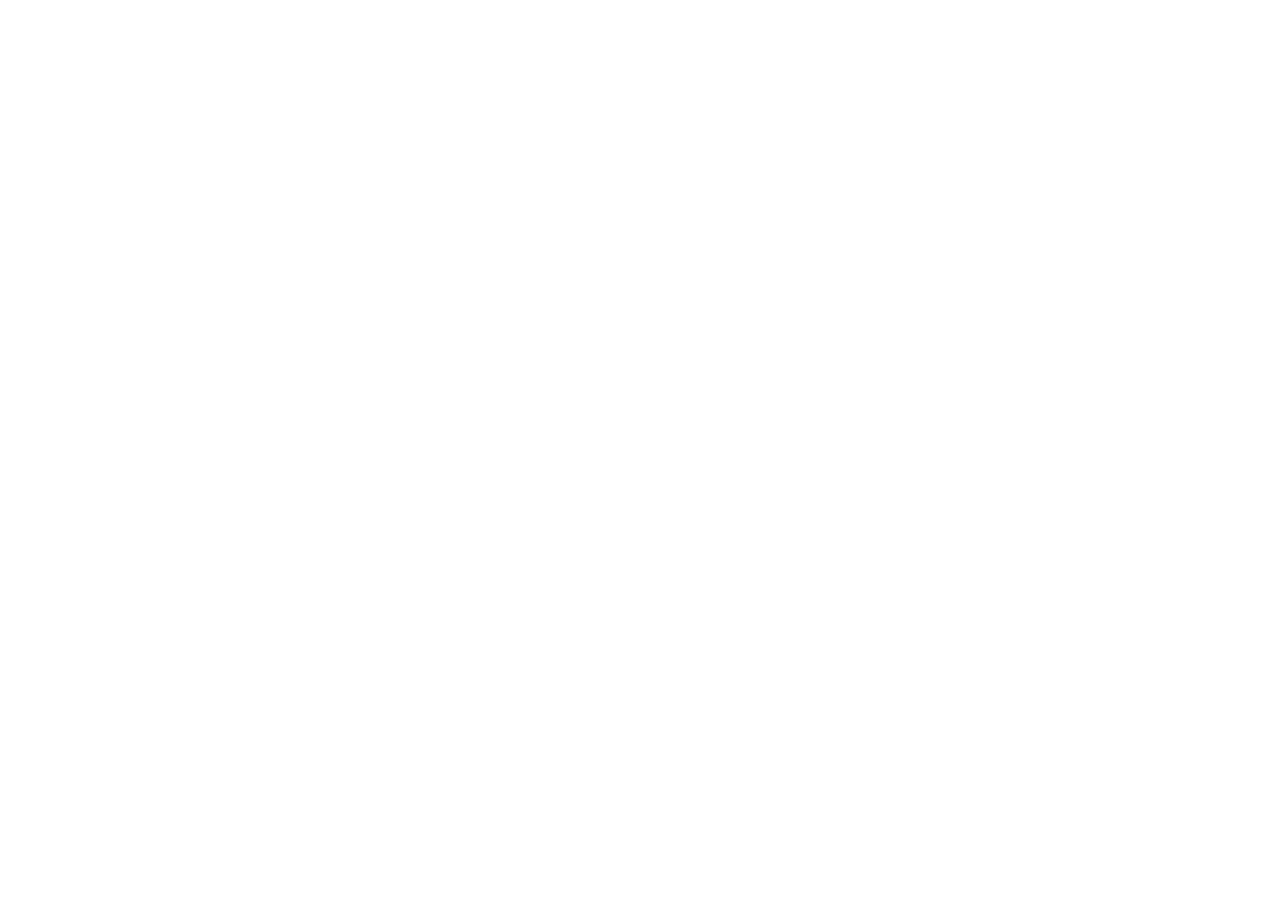
==== mod3-solution/index.html @ f79af6c8 "m3 new" ====
<!DOCTYPE html>
<html lang="en">
<head>
	<meta charset="uft-8">
	<meta name="viewport" content="width=device-width, initial-scale=1">

<title></title>
<link rel="stylesheet" href="main.css">

</head>
<body>
<p></p>
<p></p>
</body>
</html>
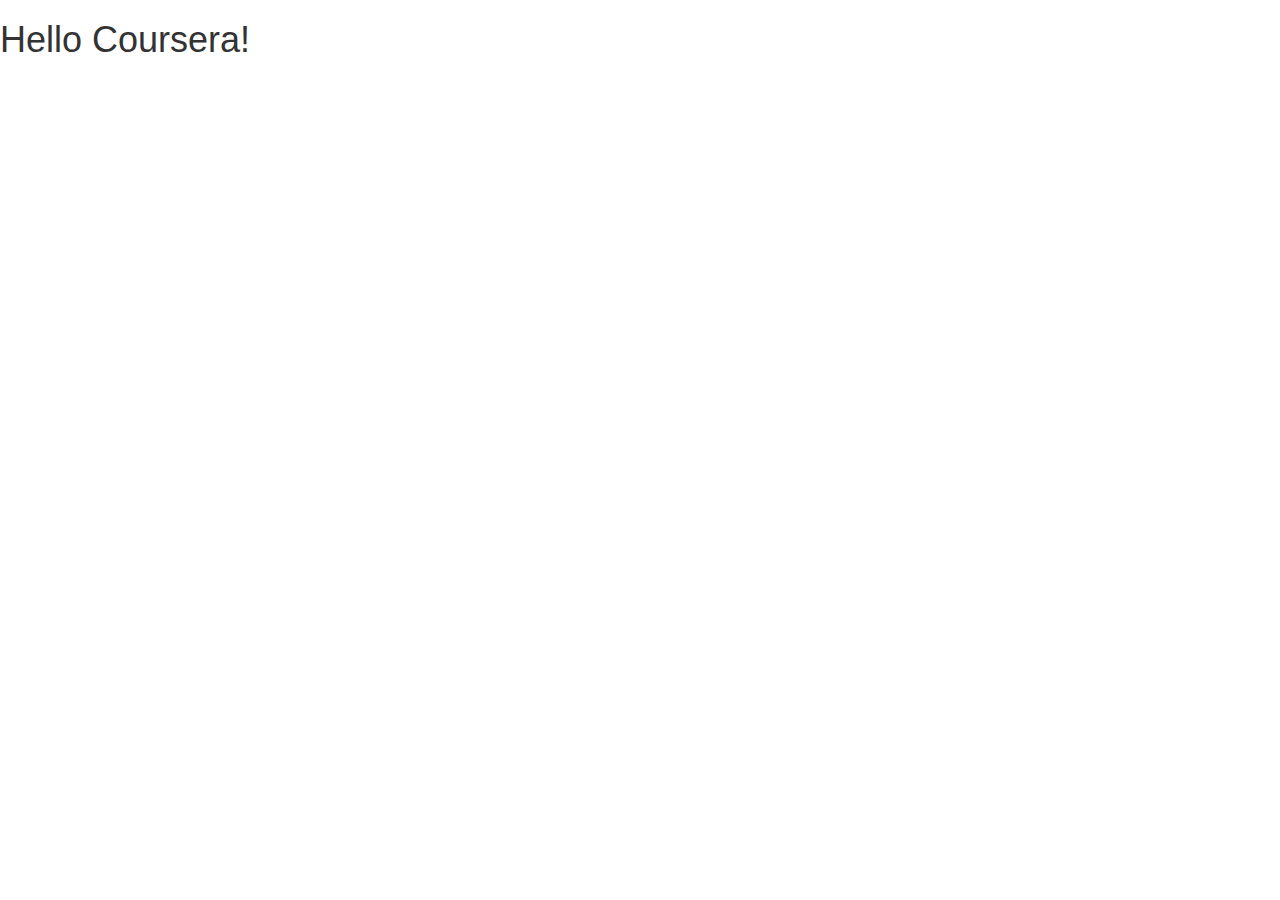
==== commit 6b7e4e60: "2" ====
--- a/mod3-solution/index.html
+++ b/mod3-solution/index.html
@@ -1,15 +1,28 @@
-<!DOCTYPE html>
+<!doctype html>
 <html lang="en">
-<head>
-	<meta charset="uft-8">
-	<meta name="viewport" content="width=device-width, initial-scale=1">
+  <head>
+    <meta charset="utf-8">
+    <meta http-equiv="X-UA-Compatible" content="IE=edge">
+    <meta name="viewport" content="width=device-width, initial-scale=1">
 
-<title></title>
-<link rel="stylesheet" href="main.css">
+    <!-- HTML5 shim and Respond.js for IE8 support of HTML5 elements and media queries -->
+    <!-- WARNING: Respond.js doesn't work if you view the page via file:// -->
+    <!--[if lt IE 9]>
+      <script src="https://oss.maxcdn.com/html5shiv/3.7.2/html5shiv.min.js"></script>
+      <script src="https://oss.maxcdn.com/respond/1.4.2/respond.min.js"></script>
+    <![endif]-->
 
-</head>
+    <title>Bootstrap Starter Page</title>
+    <link rel="stylesheet" href="css/bootstrap.min.css">
+    <link rel="stylesheet" href="css/styles.css">
+  </head>
 <body>
-<p></p>
-<p></p>
+
+  <h1>Hello Coursera!</h1>
+
+  <!-- jQuery (Bootstrap JS plugins depend on it) -->
+  <script src="js/jquery-1.11.3.min.js"></script>
+  <script src="js/bootstrap.min.js"></script>
+  <script src="js/script.js"></script>
 </body>
-</html>+</html>
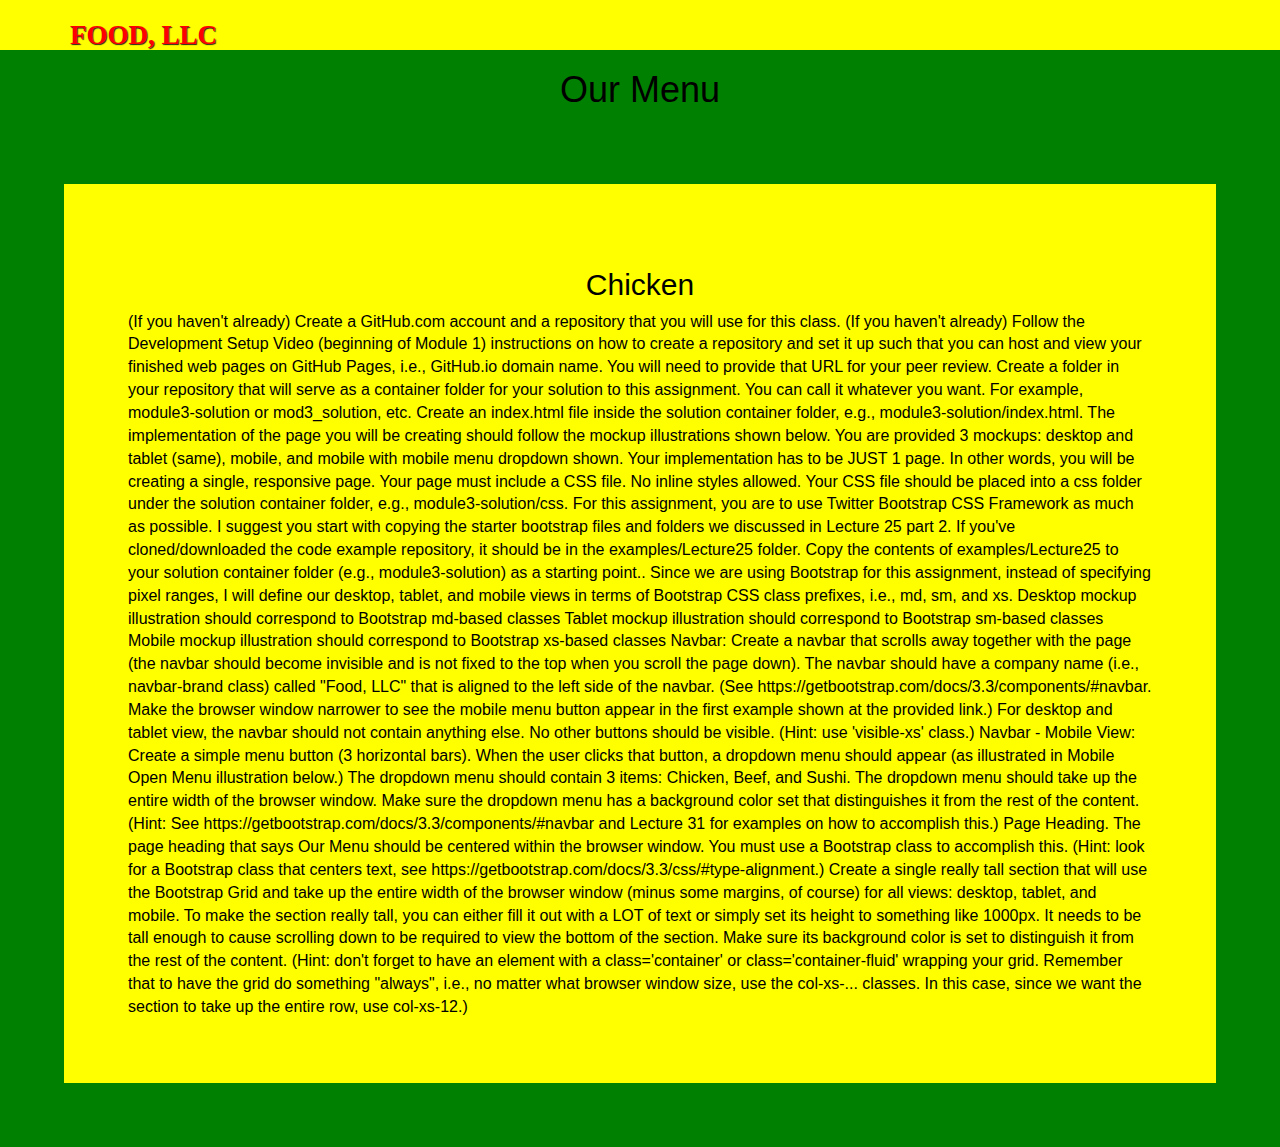
==== commit edc1589f: "final" ====
--- a/mod3-solution/index.html
+++ b/mod3-solution/index.html
@@ -12,13 +12,91 @@
       <script src="https://oss.maxcdn.com/respond/1.4.2/respond.min.js"></script>
     <![endif]-->
 
-    <title>Bootstrap Starter Page</title>
+    <title>Food.LLC</title>
     <link rel="stylesheet" href="css/bootstrap.min.css">
     <link rel="stylesheet" href="css/styles.css">
   </head>
 <body>
+<header>
+    <nav id="header-nav" class="navbar navbar-default">
+      <div class="container">
+        <div class="navbar-header">
+         
 
-  <h1>Hello Coursera!</h1>
+          <div class="navbar-brand">
+            <h1>Food, LLC</h1> 
+          </div>
+
+          <button type="button" class="navbar-toggle collapsed" data-toggle="collapse" data-target="#collapsable-nav" aria-expanded="false">
+            <span class="sr-only">Toggle navigation</span>
+            <span class="icon-bar"></span>
+            <span class="icon-bar"></span>
+            <span class="icon-bar"></span>
+          </button>
+        </div>
+
+        <div id="collapsable-nav" class="collapse navbar-collapse">
+           <ul id="nav-list" class="nav navbar-nav navbar-right">
+            <li>
+              <a class="visible-xs">
+                <span ></span>
+                <br class="hidden-xs">Chicken</a>
+            </li>
+            <li>
+              <a class="visible-xs">
+                <span ></span>
+                <br class="hidden-xs">Beef</a>
+            </li>
+            <li>
+              <a class="visible-xs">
+                <span ></span>
+                <br class="hidden-xs">Sushi</a>
+            </li>
+            
+          </ul><!-- #nav-list -->
+        </div><!-- .collapse .navbar-collapse -->
+      </div><!-- .container -->
+    </nav><!-- #header-nav -->
+  </header>
+
+<h1 class="text-center">Our Menu</h1>
+<div class="main-text col-md-12 col-sm-12 col-xs-12">
+  <h2 class="text-center">Chicken</h2>
+  <div>(If you haven't already) Create a GitHub.com account and a repository that you will use for this class.
+
+(If you haven't already) Follow the Development Setup Video (beginning of Module 1) instructions on how to create a repository and set it up such that you can host and view your finished web pages on GitHub Pages, i.e., GitHub.io domain name. You will need to provide that URL for your peer review.
+
+Create a folder in your repository that will serve as a container folder for your solution to this assignment. You can call it whatever you want. For example, module3-solution or mod3_solution, etc. Create an index.html file inside the solution container folder, e.g., module3-solution/index.html.
+
+The implementation of the page you will be creating should follow the mockup illustrations shown below. You are provided 3 mockups: desktop and tablet (same), mobile, and mobile with mobile menu dropdown shown. Your implementation has to be JUST 1 page. In other words, you will be creating a single, responsive page.
+
+Your page must include a CSS file. No inline styles allowed. Your CSS file should be placed into a css folder under the solution container folder, e.g., module3-solution/css.
+
+For this assignment, you are to use Twitter Bootstrap CSS Framework as much as possible. I suggest you start with copying the starter bootstrap files and folders we discussed in Lecture 25 part 2. If you've cloned/downloaded the code example repository, it should be in the examples/Lecture25 folder. Copy the contents of examples/Lecture25 to your solution container folder (e.g., module3-solution) as a starting point..
+
+Since we are using Bootstrap for this assignment, instead of specifying pixel ranges, I will define our desktop, tablet, and mobile views in terms of Bootstrap CSS class prefixes, i.e., md, sm, and xs.
+
+Desktop mockup illustration should correspond to Bootstrap md-based classes
+Tablet mockup illustration should correspond to Bootstrap sm-based classes
+Mobile mockup illustration should correspond to Bootstrap xs-based classes
+Navbar: Create a navbar that scrolls away together with the page (the navbar should become invisible and is not fixed to the top when you scroll the page down). The navbar should have a company name (i.e., navbar-brand class) called "Food, LLC" that is aligned to the left side of the navbar. (See https://getbootstrap.com/docs/3.3/components/#navbar. Make the browser window narrower to see the mobile menu button appear in the first example shown at the provided link.)
+
+For desktop and tablet view, the navbar should not contain anything else. No other buttons should be visible. (Hint: use 'visible-xs' class.)
+
+Navbar - Mobile View: Create a simple menu button (3 horizontal bars). When the user clicks that button, a dropdown menu should appear (as illustrated in Mobile Open Menu illustration below.) The dropdown menu should contain 3 items: Chicken, Beef, and Sushi.
+
+The dropdown menu should take up the entire width of the browser window. Make sure the dropdown menu has a background color set that distinguishes it from the rest of the content.
+
+(Hint: See https://getbootstrap.com/docs/3.3/components/#navbar and Lecture 31 for examples on how to accomplish this.)
+
+Page Heading. The page heading that says Our Menu should be centered within the browser window. You must use a Bootstrap class to accomplish this.
+
+(Hint: look for a Bootstrap class that centers text, see https://getbootstrap.com/docs/3.3/css/#type-alignment.)
+
+Create a single really tall section that will use the Bootstrap Grid and take up the entire width of the browser window (minus some margins, of course) for all views: desktop, tablet, and mobile. To make the section really tall, you can either fill it out with a LOT of text or simply set its height to something like 1000px. It needs to be tall enough to cause scrolling down to be required to view the bottom of the section. Make sure its background color is set to distinguish it from the rest of the content. (Hint: don't forget to have an element with a class='container' or class='container-fluid' wrapping your grid. Remember that to have the grid do something "always", i.e., no matter what browser window size, use the col-xs-... classes. In this case, since we want the section to take up the entire row, use col-xs-12.)
+  </div>
+</div>
+
 
   <!-- jQuery (Bootstrap JS plugins depend on it) -->
   <script src="js/jquery-1.11.3.min.js"></script>
--- a/mod3-solution/css/styles.css
+++ b/mod3-solution/css/styles.css
@@ -0,0 +1,127 @@
+* {
+  box-sizing: border-box;
+  margin: 0;
+  padding: 0;
+}
+
+body {
+  font-size: 16px;
+  color: black;
+  background-color: green;
+  font-family: 'Oxygen', sans-serif;
+}
+
+/** HEADER **/
+#header-nav {
+  background-color: yellow;
+  border-radius: 0;
+  border: 0;
+}
+
+.navbar-brand {
+  padding-top: 25px;
+}
+.navbar-brand h1 { /* Restaurant name */
+  font-family: 'Lora', serif;
+  color: red;
+  font-size: 1.5em;
+  text-transform: uppercase;
+  font-weight: bold;
+  text-shadow: 1px 1px 1px #222;
+  margin-top: 0;
+  margin-bottom: 0;
+  line-height: .75;
+}
+
+
+#nav-list {
+  margin-top: 10px;
+}
+#nav-list a {
+  color: #951C49;
+  text-align: center;
+}
+#nav-list a:hover {
+  background: #E7E7E7;
+}
+#nav-list a span {
+  font-size: 1.8em;
+}
+
+#phone {
+  margin-top: 5px;
+}
+#phone a { /* Phone number */
+  text-align: right;
+  padding-bottom: 0;
+}
+#phone div { /* We Deliver */
+  color: #557c3e;
+  text-align: right;
+  padding-right: 15px;
+}
+
+.navbar-header button.navbar-toggle, .navbar-header .icon-bar {
+  border: 1px solid #61122f;
+}
+.navbar-header button.navbar-toggle {
+  clear: both;
+  margin-top: -30px;
+}
+/* END HEADER */
+
+
+/* HOME PAGE */
+
+.main-text {
+  background-color: yellow;
+}
+
+/* END HOME PAGE */
+
+/********** Large devices only **********/
+@media (min-width: 1200px) {
+  .main-text {
+    margin: 5%;
+    padding: 5%;
+    width: 90%;
+  }
+}
+
+/********** Medium devices only **********/
+@media (min-width: 992px) and (max-width: 1199px) {
+   .main-text {
+    margin: 5%;
+    padding: 5%;
+    width: 90%;
+  }
+  }
+  
+
+/********** Small devices only **********/
+@media (min-width: 768px) and (max-width: 991px) {
+   .main-text {
+    margin: 5%;
+    padding: 5%;
+    width: 90%;
+  }
+}
+
+/********** Extra small devices only **********/
+@media (max-width: 767px) {
+  .main-text {
+    margin: 5%;
+    padding: 5%;
+    width: 90%;
+  }
+}
+
+/********** Super extra small devices Only :-) (e.g., iPhone 4) **********/
+@media (max-width: 479px) {
+  {
+    margin: 5%;
+    padding: 5%;
+    width: 90%;
+  }
+}
+
